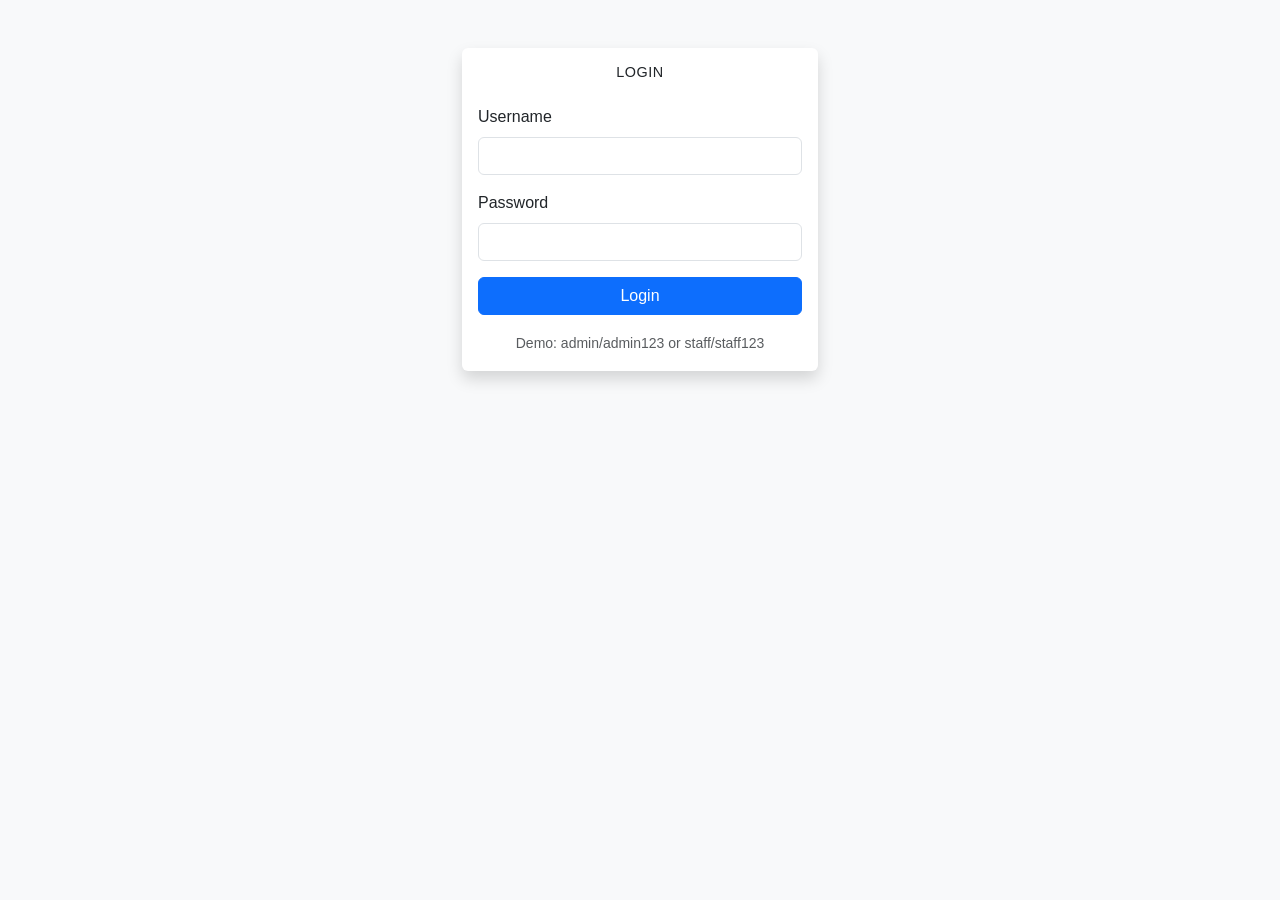
==== dashboard.html @ 730df284 "feat(01): Phase 01 - Project setup and foundation - Created project directory structure (css/, js/, " ====
<!DOCTYPE html>
<html lang="en">
<head>
    <meta charset="UTF-8">
    <meta name="viewport" content="width=device-width, initial-scale=1.0">
    <title>Dashboard - Record Management System</title>
    <link href="https://cdn.jsdelivr.net/npm/bootstrap@5.3.0/dist/css/bootstrap.min.css" rel="stylesheet">
    <link href="css/styles.css" rel="stylesheet">
</head>
<body>
    <nav class="navbar navbar-expand-lg navbar-dark bg-primary">
        <div class="container-fluid">
            <a class="navbar-brand" href="#">Record Management</a>
            <button class="navbar-toggler" type="button" data-bs-toggle="collapse" data-bs-target="#navbarNav">
                <span class="navbar-toggler-icon"></span>
            </button>
            <div class="collapse navbar-collapse" id="navbarNav">
                <ul class="navbar-nav me-auto">
                    <li class="nav-item">
                        <a class="nav-link active" href="dashboard.html">Dashboard</a>
                    </li>
                    <li class="nav-item">
                        <a class="nav-link" href="tasks.html">Tasks</a>
                    </li>
                    <li class="nav-item">
                        <a class="nav-link" href="records.html">Records</a>
                    </li>
                </ul>
                <ul class="navbar-nav">
                    <li class="nav-item dropdown">
                        <a class="nav-link dropdown-toggle" href="#" id="userDropdown" role="button" data-bs-toggle="dropdown">
                            <span id="userName">User</span>
                        </a>
                        <ul class="dropdown-menu dropdown-menu-end">
                            <li><span class="dropdown-item-text" id="userRole">Role</span></li>
                            <li><hr class="dropdown-divider"></li>
                            <li><a class="dropdown-item" href="#" id="logoutBtn">Logout</a></li>
                        </ul>
                    </li>
                </ul>
            </div>
        </div>
    </nav>

    <div class="container-fluid mt-4">
        <div class="row">
            <div class="col-12">
                <h1>Dashboard</h1>
                <p>Welcome, <span id="welcomeUser">User</span>!</p>
            </div>
        </div>
        <div class="row mt-3">
            <div class="col-md-3">
                <div class="card bg-primary text-white">
                    <div class="card-body">
                        <h5 class="card-title">Total Tasks</h5>
                        <h2 id="totalTasks">0</h2>
                    </div>
                </div>
            </div>
            <div class="col-md-3">
                <div class="card bg-warning text-white">
                    <div class="card-body">
                        <h5 class="card-title">Pending Tasks</h5>
                        <h2 id="pendingTasks">0</h2>
                    </div>
                </div>
            </div>
            <div class="col-md-3">
                <div class="card bg-success text-white">
                    <div class="card-body">
                        <h5 class="card-title">Completed Tasks</h5>
                        <h2 id="completedTasks">0</h2>
                    </div>
                </div>
            </div>
            <div class="col-md-3">
                <div class="card bg-info text-white">
                    <div class="card-body">
                        <h5 class="card-title">Total Records</h5>
                        <h2 id="totalRecords">0</h2>
                    </div>
                </div>
            </div>
        </div>
    </div>

    <script src="https://cdn.jsdelivr.net/npm/bootstrap@5.3.0/dist/js/bootstrap.bundle.min.js"></script>
    <script src="js/storage.js"></script>
    <script src="js/auth.js"></script>
    <script src="js/dashboard.js"></script>
</body>
</html>
---- css/styles.css ----
/* Custom styles for Record Management System */

body {
    font-family: -apple-system, BlinkMacSystemFont, "Segoe UI", Roboto, "Helvetica Neue", Arial, sans-serif;
    background-color: #f8f9fa;
}

.navbar {
    box-shadow: 0 2px 4px rgba(0,0,0,0.1);
}

.card {
    box-shadow: 0 2px 4px rgba(0,0,0,0.1);
    border: none;
    margin-bottom: 1rem;
}

.card-title {
    font-size: 0.9rem;
    text-transform: uppercase;
    letter-spacing: 0.5px;
}

.table {
    background-color: white;
    box-shadow: 0 2px 4px rgba(0,0,0,0.1);
}

.btn-primary {
    background-color: #0d6efd;
    border-color: #0d6efd;
}

.btn-primary:hover {
    background-color: #0b5ed7;
    border-color: #0a58ca;
}

.alert {
    margin-top: 1rem;
}

.dropdown-item-text {
    font-size: 0.85rem;
    color: #6c757d;
}

/* Login page specific */
.login-container {
    min-height: 100vh;
    display: flex;
    align-items: center;
}

/* Dashboard cards */
.card.bg-primary,
.card.bg-warning,
.card.bg-success,
.card.bg-info {
    transition: transform 0.2s;
}

.card.bg-primary:hover,
.card.bg-warning:hover,
.card.bg-success:hover,
.card.bg-info:hover {
    transform: translateY(-2px);
}

/* Table improvements */
.table th {
    border-top: none;
    background-color: #f8f9fa;
    font-weight: 600;
}

/* Responsive adjustments */
@media (max-width: 768px) {
    .container-fluid {
        padding-left: 15px;
        padding-right: 15px;
    }
    
    h1 {
        font-size: 1.5rem;
    }
}
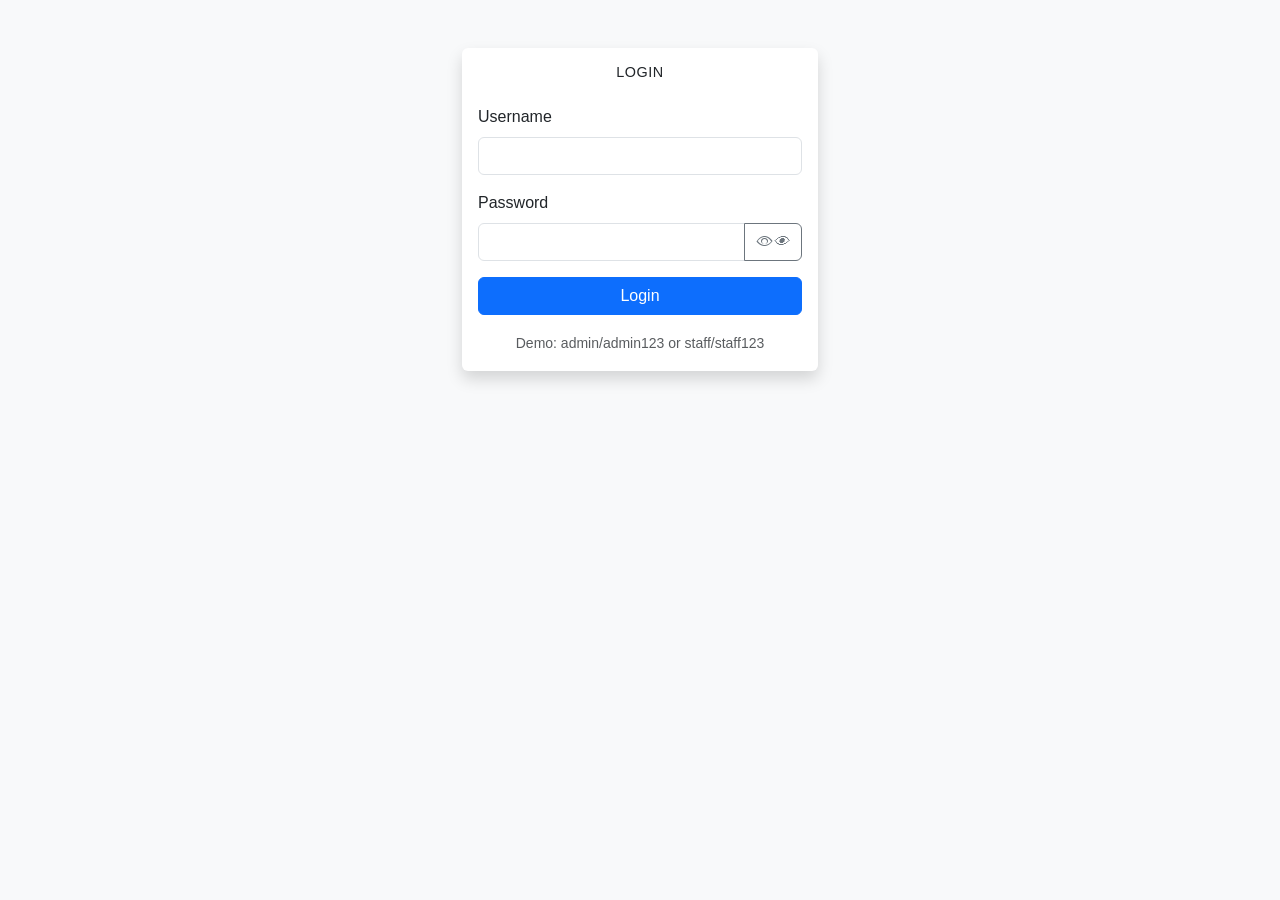
==== commit 1518d8ab: "feat(03): Phase 03 - Dashboard and Navigation - Added records summary by type section (Documents, Im" ====
--- a/dashboard.html
+++ b/dashboard.html
@@ -26,6 +26,10 @@
                         <a class="nav-link" href="records.html">Records</a>
                     </li>
                 </ul>
+                <form class="d-flex me-2" id="globalSearchForm">
+                    <input class="form-control me-2" type="search" placeholder="Search all..." id="globalSearchInput">
+                    <button class="btn btn-outline-light" type="submit">Search</button>
+                </form>
                 <ul class="navbar-nav">
                     <li class="nav-item dropdown">
                         <a class="nav-link dropdown-toggle" href="#" id="userDropdown" role="button" data-bs-toggle="dropdown">
@@ -83,11 +87,67 @@
                 </div>
             </div>
         </div>
+
+        <!-- Records by Type Section -->
+        <div class="row mt-4">
+            <div class="col-12">
+                <h3>Records by Type</h3>
+            </div>
+            <div class="col-md-3" id="recordTypeDocument">
+                <div class="card bg-secondary text-white">
+                    <div class="card-body">
+                        <h5 class="card-title">Documents</h5>
+                        <h2 id="documentCount">0</h2>
+                    </div>
+                </div>
+            </div>
+            <div class="col-md-3" id="recordTypeImage">
+                <div class="card bg-secondary text-white">
+                    <div class="card-body">
+                        <h5 class="card-title">Images</h5>
+                        <h2 id="imageCount">0</h2>
+                    </div>
+                </div>
+            </div>
+            <div class="col-md-3" id="recordTypeReport">
+                <div class="card bg-secondary text-white">
+                    <div class="card-body">
+                        <h5 class="card-title">Reports</h5>
+                        <h2 id="reportCount">0</h2>
+                    </div>
+                </div>
+            </div>
+            <div class="col-md-3" id="recordTypeOther">
+                <div class="card bg-secondary text-white">
+                    <div class="card-body">
+                        <h5 class="card-title">Other</h5>
+                        <h2 id="otherCount">0</h2>
+                    </div>
+                </div>
+            </div>
+        </div>
+
+        <!-- Recent Activity Section -->
+        <div class="row mt-4">
+            <div class="col-md-6">
+                <h3>Recent Tasks</h3>
+                <div class="list-group" id="recentTasksList">
+                    <p class="text-muted">No recent tasks</p>
+                </div>
+            </div>
+            <div class="col-md-6">
+                <h3>Recent Records</h3>
+                <div class="list-group" id="recentRecordsList">
+                    <p class="text-muted">No recent records</p>
+                </div>
+            </div>
+        </div>
     </div>
 
     <script src="https://cdn.jsdelivr.net/npm/bootstrap@5.3.0/dist/js/bootstrap.bundle.min.js"></script>
     <script src="js/storage.js"></script>
     <script src="js/auth.js"></script>
+    <script src="js/search.js"></script>
     <script src="js/dashboard.js"></script>
 </body>
 </html>
